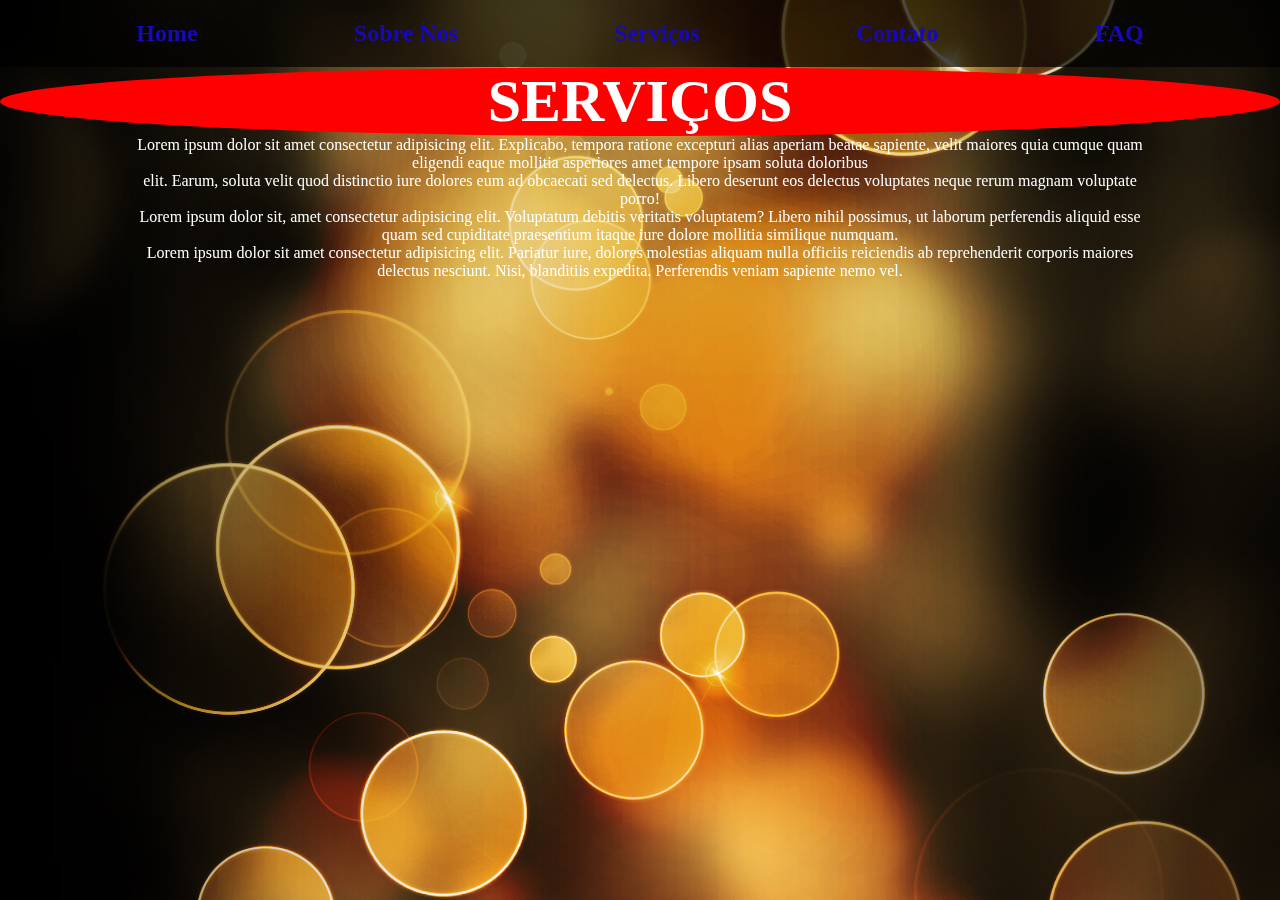
==== services.html @ 69408a27 "criados apartados (sobre-nos.html e sevices.html)" ====
<!DOCTYPE html>
<html lang="en">
<head>
    <meta charset="UTF-8">
    <meta name="viewport" content="width=device-width, initial-scale=1.0">
    <title>Serviços</title>
    <link rel="stylesheet" href="./services/styleservices.css" />
</head>
<body>
    <header class="principal">
        <a class="menu-superior" href="./index.html">Home</a>
        <a class="menu-superior" href="./sobre-nos.html">Sobre Nos</a>
        <a class="menu-superior" >Serviços</a>
        <a class="menu-superior">Contato</a>
        <a class="menu-superior">FAQ</a>
    </header>
    <div class="fundo-services">
        <img src="./services/fundo.jpg">
    </div>
    <h1> SERVIÇOS </h1>
    <P>Lorem ipsum dolor sit amet consectetur adipisicing 
        elit. Explicabo, tempora ratione excepturi alias 
        aperiam beatae sapiente, velit maiores quia cumque 
        quam eligendi eaque mollitia asperiores amet tempore 
        ipsam soluta doloribus</P>
    
        
    <p>elit. Earum, soluta velit quod distinctio iure 
        dolores eum ad obcaecati sed delectus. Libero 
        deserunt eos delectus voluptates neque rerum magnam 
        voluptate porro!</P>
    
    <p>Lorem ipsum dolor sit, amet consectetur adipisicing elit. Voluptatum debitis veritatis voluptatem? Libero nihil possimus, ut laborum perferendis aliquid esse quam sed cupiditate praesentium itaque iure dolore mollitia similique numquam.</p>
    
    <p>Lorem ipsum dolor sit amet consectetur adipisicing elit. Pariatur iure, dolores molestias aliquam nulla officiis reiciendis ab reprehenderit corporis maiores delectus nesciunt. Nisi, blanditiis expedita. Perferendis veniam sapiente nemo vel.</p>

</body>
</html>
---- services/styleservices.css ----
* {
    
    margin: 0;
    padding: 0;
    box-sizing: border-box;
    color: white;
}

header {
    background-color: rgba(0, 0, 0, .70);
    font-size: 24px;
    font-weight: 600;
    display: flex;
    align-items: center;
    
    flex-direction: row;
    flex-wrap: wrap;
    align-content: center;
    justify-content: space-evenly;

}
a {
    color: rgb(24, 9, 184);
    display: inline-block;
    cursor: pointer;
    margin: 20px;
    text-decoration: none;


}

h1 {
    background-color: rgb(255, 0, 0);
   
    display: block;
    font-size: 60px;
    text-align: center;
    border-radius: 50%;

}
p {

    display: block;
    font-size: 16px;
    text-align: center;
    padding: 0 10%;
}
.fundo-services {
   
    z-index: -1;
    position: fixed;
    top: -30px;
    left: -100px;
    height: 100%;
    width: 100%;
    border-radius: none;


}
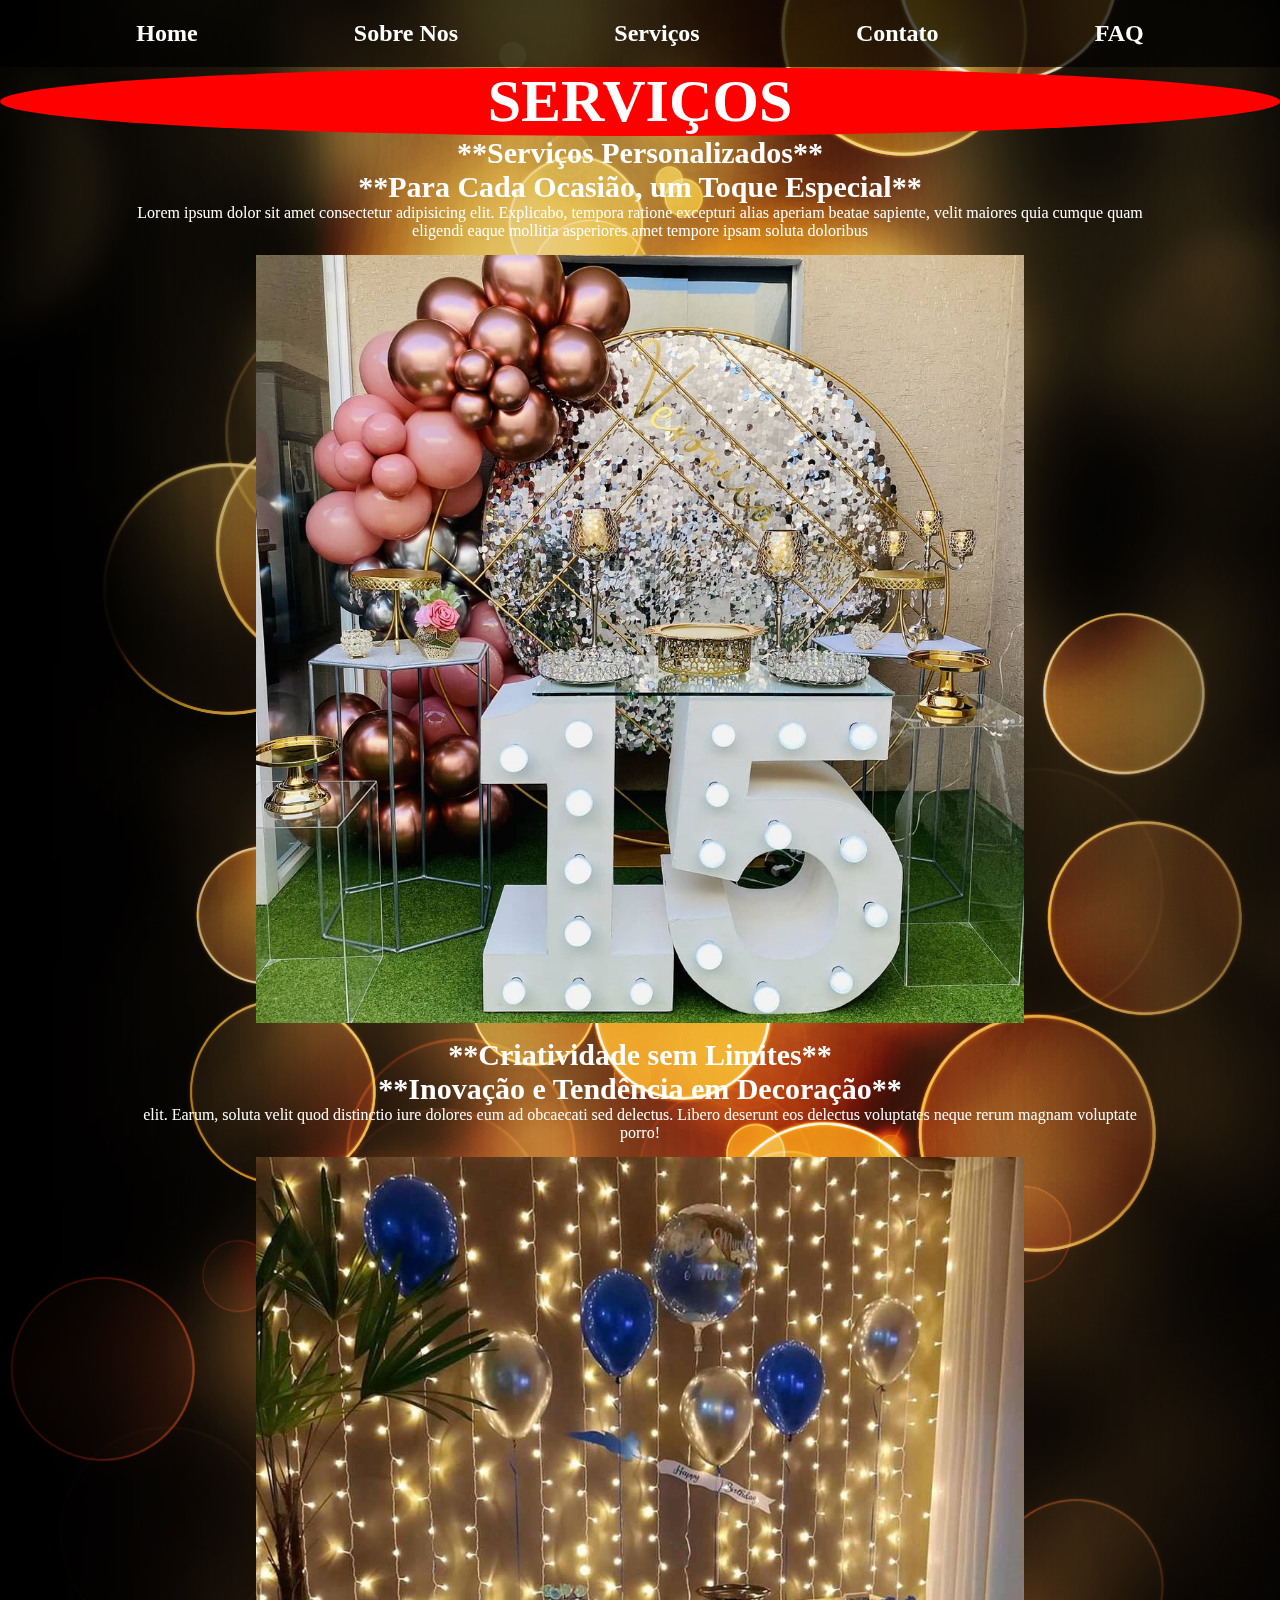
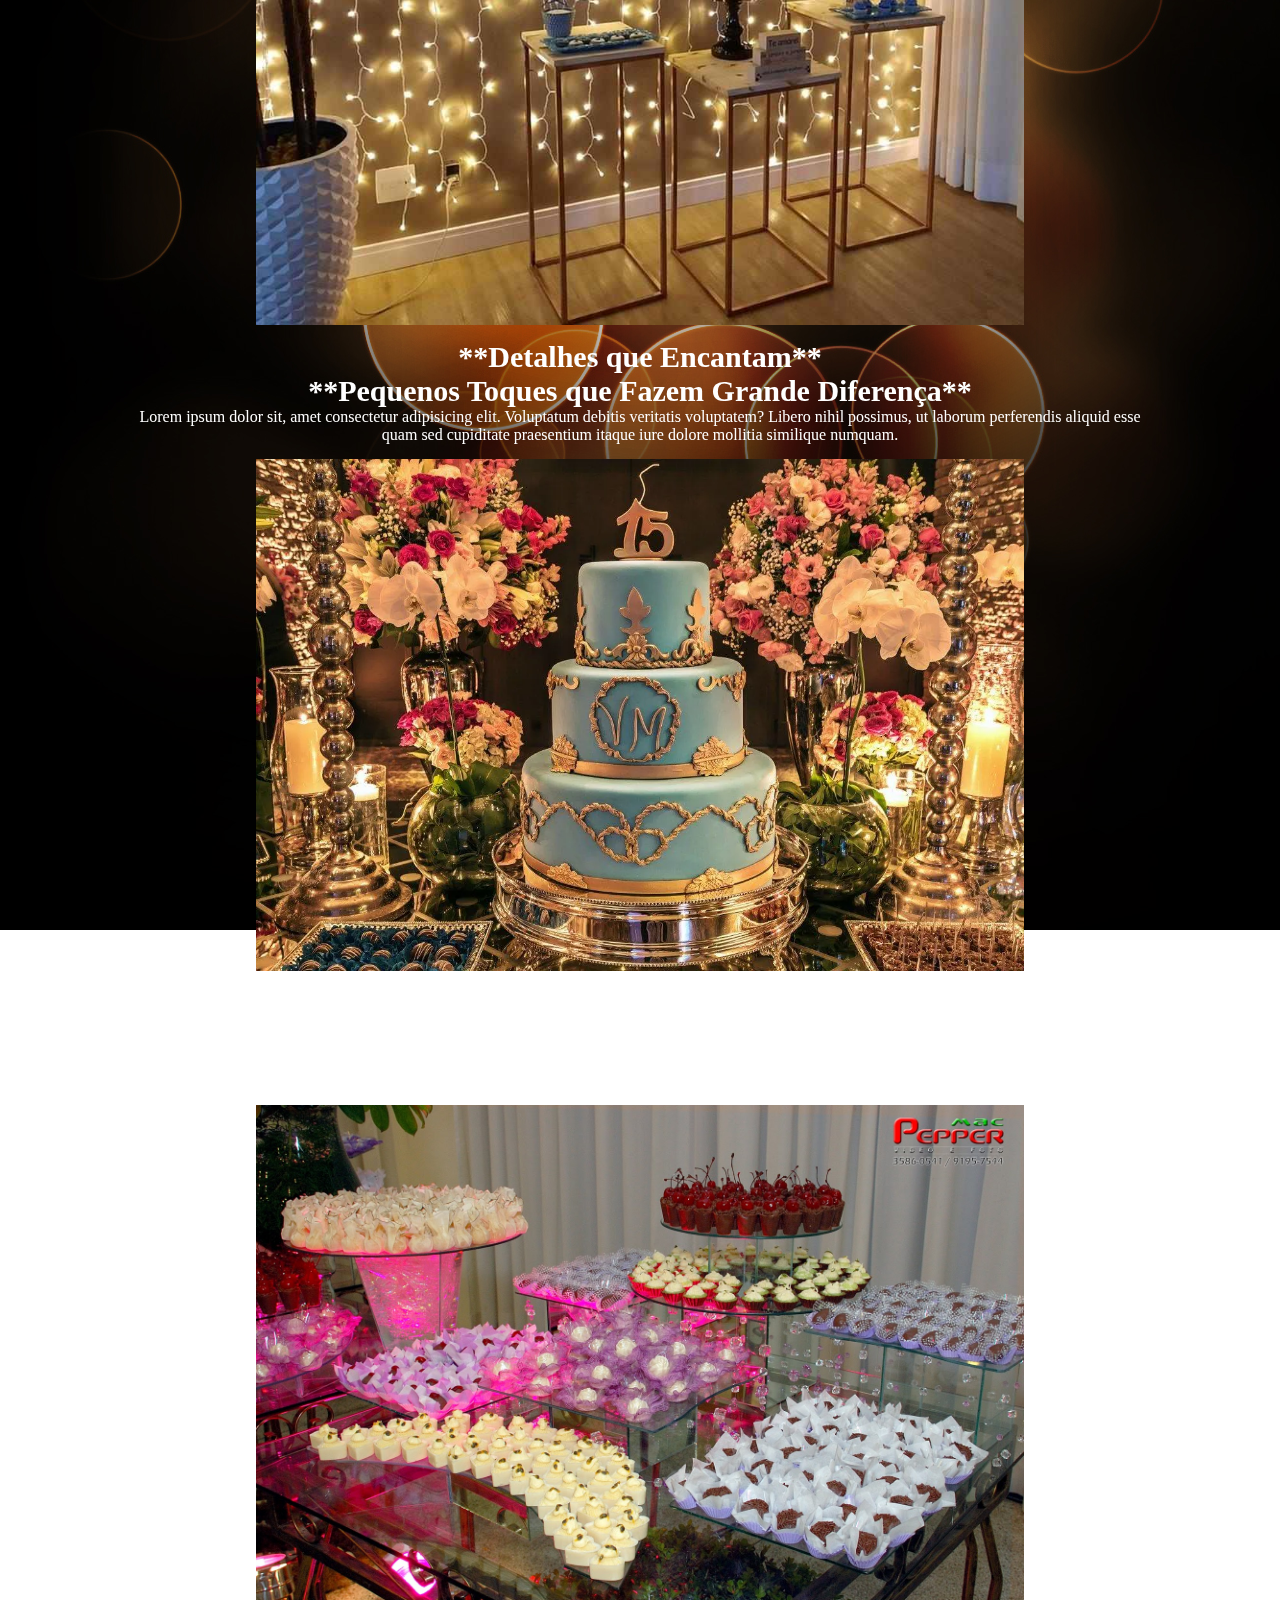
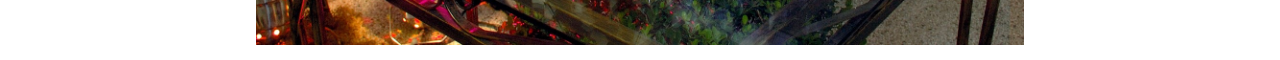
==== commit d2315798: "adicionado FAQ e colocadas a form para orçamentos e finalizado" ====
--- a/services.html
+++ b/services.html
@@ -6,33 +6,75 @@
     <title>Serviços</title>
     <link rel="stylesheet" href="./services/styleservices.css" />
 </head>
-<body>
-    <header class="principal">
-        <a class="menu-superior" href="./index.html">Home</a>
-        <a class="menu-superior" href="./sobre-nos.html">Sobre Nos</a>
-        <a class="menu-superior" >Serviços</a>
-        <a class="menu-superior">Contato</a>
-        <a class="menu-superior">FAQ</a>
-    </header>
-    <div class="fundo-services">
-        <img src="./services/fundo.jpg">
-    </div>
-    <h1> SERVIÇOS </h1>
-    <P>Lorem ipsum dolor sit amet consectetur adipisicing 
-        elit. Explicabo, tempora ratione excepturi alias 
-        aperiam beatae sapiente, velit maiores quia cumque 
-        quam eligendi eaque mollitia asperiores amet tempore 
-        ipsam soluta doloribus</P>
-    
-        
-    <p>elit. Earum, soluta velit quod distinctio iure 
-        dolores eum ad obcaecati sed delectus. Libero 
-        deserunt eos delectus voluptates neque rerum magnam 
-        voluptate porro!</P>
-    
-    <p>Lorem ipsum dolor sit, amet consectetur adipisicing elit. Voluptatum debitis veritatis voluptatem? Libero nihil possimus, ut laborum perferendis aliquid esse quam sed cupiditate praesentium itaque iure dolore mollitia similique numquam.</p>
-    
-    <p>Lorem ipsum dolor sit amet consectetur adipisicing elit. Pariatur iure, dolores molestias aliquam nulla officiis reiciendis ab reprehenderit corporis maiores delectus nesciunt. Nisi, blanditiis expedita. Perferendis veniam sapiente nemo vel.</p>
+    <body>
+        <div class="mascara-formulario" onclick="hideform()"></div>
+        <header class="principal">
+            <a class="menu-superior" href="./index.html">Home</a>
+            <a class="menu-superior" href="./sobre-nos.html">Sobre Nos</a>
+            <a class="menu-superior" >Serviços</a>
+            <a class="menu-superior" onclick="showform()">Contato</a>
+            <a class="menu-superior" href="./faq.html">FAQ</a>
+        </header>
+        <div class="fundo-services">
+            <img src="./services/fundo.jpg">
+        </div>
+            <h1> SERVIÇOS </h1>
+            
+            
+                <h3> **Serviços Personalizados**<br>
+                **Para Cada Ocasião, um Toque Especial**</h3>
+            <P>Lorem ipsum dolor sit amet consectetur adipisicing 
+                elit. Explicabo, tempora ratione excepturi alias 
+                aperiam beatae sapiente, velit maiores quia cumque 
+                quam eligendi eaque mollitia asperiores amet tempore 
+                ipsam soluta doloribus</P>
+                
+                <img class="service-img" src="./services/decoracion4.jpg">
 
-</body>
+                <h3>**Criatividade sem Limites**<br>
+                **Inovação e Tendência em Decoração**</h3>
+            <p>elit. Earum, soluta velit quod distinctio iure 
+                dolores eum ad obcaecati sed delectus. Libero 
+                deserunt eos delectus voluptates neque rerum 
+                magnam 
+                voluptate porro!</P>
+                
+                <img class="service-img" src="./services/decoracion3.jpg">
+
+                <h3>**Detalhes que Encantam**<br>
+                    **Pequenos Toques que Fazem Grande Diferença**</h3>
+            <p>Lorem ipsum dolor sit, amet consectetur 
+                adipisicing elit. Voluptatum debitis veritatis 
+                voluptatem? Libero nihil possimus, ut laborum 
+                perferendis aliquid esse quam sed cupiditate 
+                praesentium itaque iure dolore mollitia similique 
+                numquam.</p>
+            
+                <img class="service-img" src="./services/bolo3.webp">
+
+                <h3>**Compromisso com a Excelência**<br>
+                **Sua Satisfação, Nossa Prioridade**</h3>
+            <p>Lorem ipsum dolor sit amet consectetur adipisicing elit.
+                Pariatur iure, dolores molestias aliquam nulla 
+                officiis reiciendis ab reprehenderit corporis maiores
+                delectus nesciunt. Nisi, blanditiis expedita. 
+                Perferendis veniam sapiente nemo vel.</p>
+                
+                <img class="service-img" src="./services/dulces1.jpg">
+            <form 
+                class="fale-conosco"  
+                action="https://formcarry.com/s/UgHMqoZBk5W"
+                method="POST"
+                enctype="multipart/form-data">
+                    <input placeholder="Seu Nome" type="text" name="nome">
+                    <input placeholder="Seu melhor e-mail" type="email" name="email">
+                    <input placeholder="Celular" type="tel" name="telefone">
+                    <textarea placeholder="Detalhes do seu evento" name="duvida"></textarea>
+                    <button class="contato1" type="submit">Pedir orçamento</button>
+            </form>
+            
+            <div class="mascara-formulario" onclick="hideform()"></div>
+
+    </body>
+<script src="./script.js"></script>
 </html>--- a/services/styleservices.css
+++ b/services/styleservices.css
@@ -45,6 +45,20 @@
     text-align: center;
     padding: 0 10%;
 }
+h3 {
+    display: block;
+    font-size: 30px;
+    text-align: center;
+    padding: 0 10%;
+}
+.service-img {
+    display: block;
+    width: 60%;
+    margin: 15px auto;
+    text-align: center;
+    align-items: center;
+
+}
 .fundo-services {
    
     z-index: -1;
@@ -57,3 +71,64 @@
 
 
 }
+.menu-superior {
+    color: white;
+}
+.fale-conosco {
+    background-color: white;
+    display: flex;
+    gap: 15px;
+    flex-direction: column;
+    position: fixed;
+    top: 50px;
+    left: 50px;
+    padding: 20px;
+    border-radius: 5px;
+    top: 30%;
+    left: -400px;
+    transition: left 1s ease-in-out;
+
+        input {
+            height: 30px;
+            border-radius: 5px;
+            border: 1px solid grey;
+            padding-left: 5px;
+            outline-color: #18080f;
+        }
+        
+        textarea {
+            height: 100px;
+            width: 350px;
+            border-radius: 5px;
+            border: 1px solid grey;
+            padding-left: 5px;
+            outline-color: #18080f;
+        }
+
+}
+button {
+    color: white;
+    background-color: #ff0000;
+    border-radius: 5px;
+    border: none;
+    width: 150px;
+    height: 50px;
+    cursor: pointer;
+    font-size: 18px;
+    font-weight: bold;
+ 
+    
+
+}
+
+
+
+.mascara-formulario {
+    visibility: hidden;
+    position: fixed;
+    top: 0;
+    width: 100vw;
+    height: 100vh;
+    background: radial-gradient(circle, rgba(0, 0, 0, 0.85) 0%, rgba(0, 0, 0, 0.6) 50%, rgba(0, 0, 0, 0.85) 99%);
+    transition: visibility 1s ease-in-out;
+}